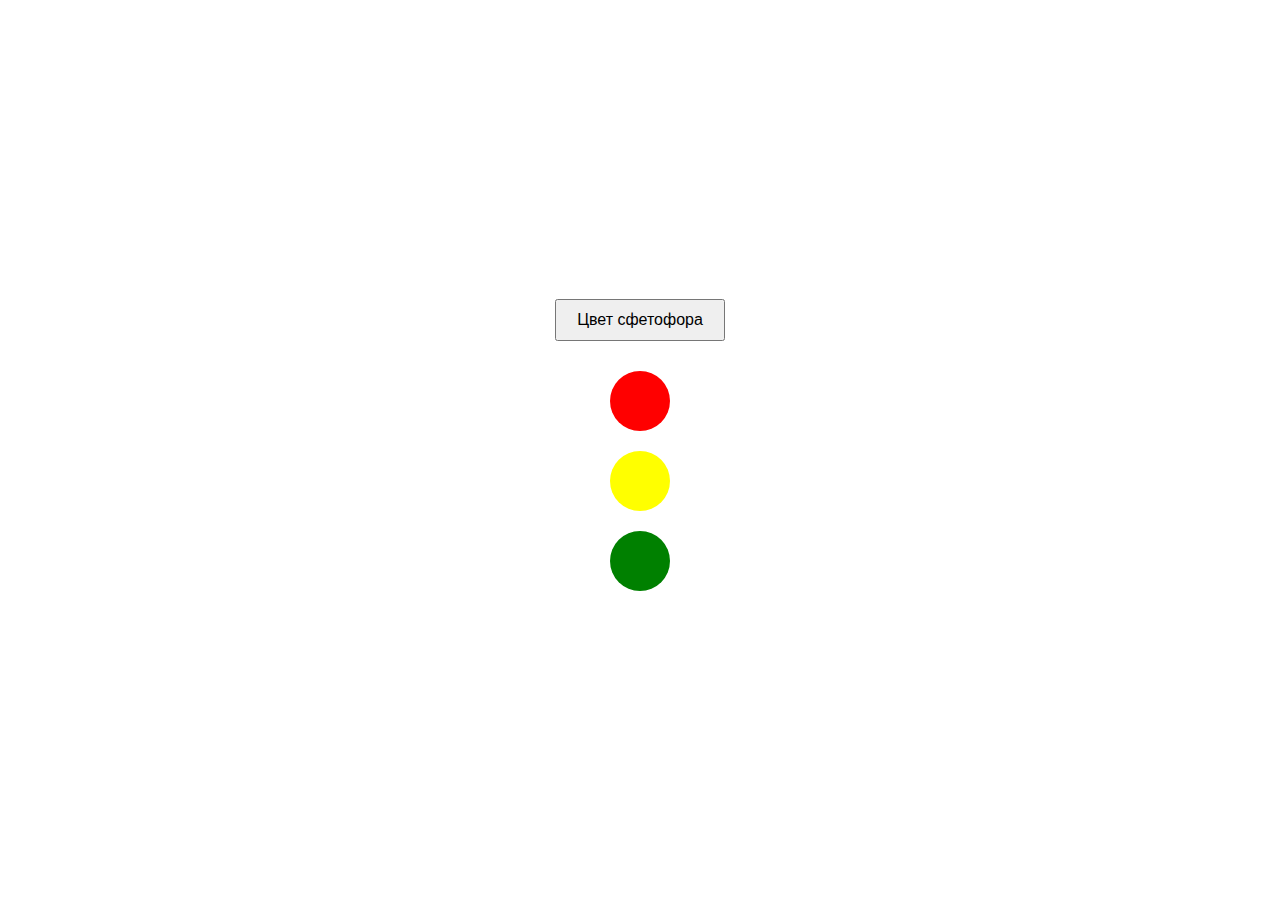
==== DZ4_Abdimalikov Bek_28-03/index.html @ 5330d6d8 "SUPERRRRRRRR" ====
<!DOCTYPE html>
<html lang="en">
<head>
    <meta charset="UTF-8"> <meta charset="UTF-8">
    <meta name="viewport" content="width=device-width, initial-scale=1.0">
    <title>Светофор</title>
    <link rel="stylesheet" href="css/style.css">
</head>
<body>
    <button id="changeColorBtn">Цвет сфетофора</button>
    <div class="trafficLight">
        <div class="light red"></div>
        <div class="light yellow"></div>
        <div class="light green"></div>
    </div>
</body>
<script src="main.js"></script>
</html>
---- DZ4_Abdimalikov Bek_28-03/css/style.css ----
body {
    display: flex;
    flex-direction: column;
    align-items: center;
    justify-content: center;
    height: 100vh;
    margin: 0;
    font-family: Arial, sans-serif;
}

button {
    padding: 10px 20px;
    font-size: 16px;
    margin-bottom: 20px;
}

.trafficLight {
    display: flex;
    flex-direction: column;
    align-items: center;
}

.light {
    width: 60px;
    height: 60px;
    border-radius: 50%;
    margin: 10px;
}

.red {
    background-color: red;
}

.yellow {
    background-color: yellow;
}

.green {
    background-color: green;
}
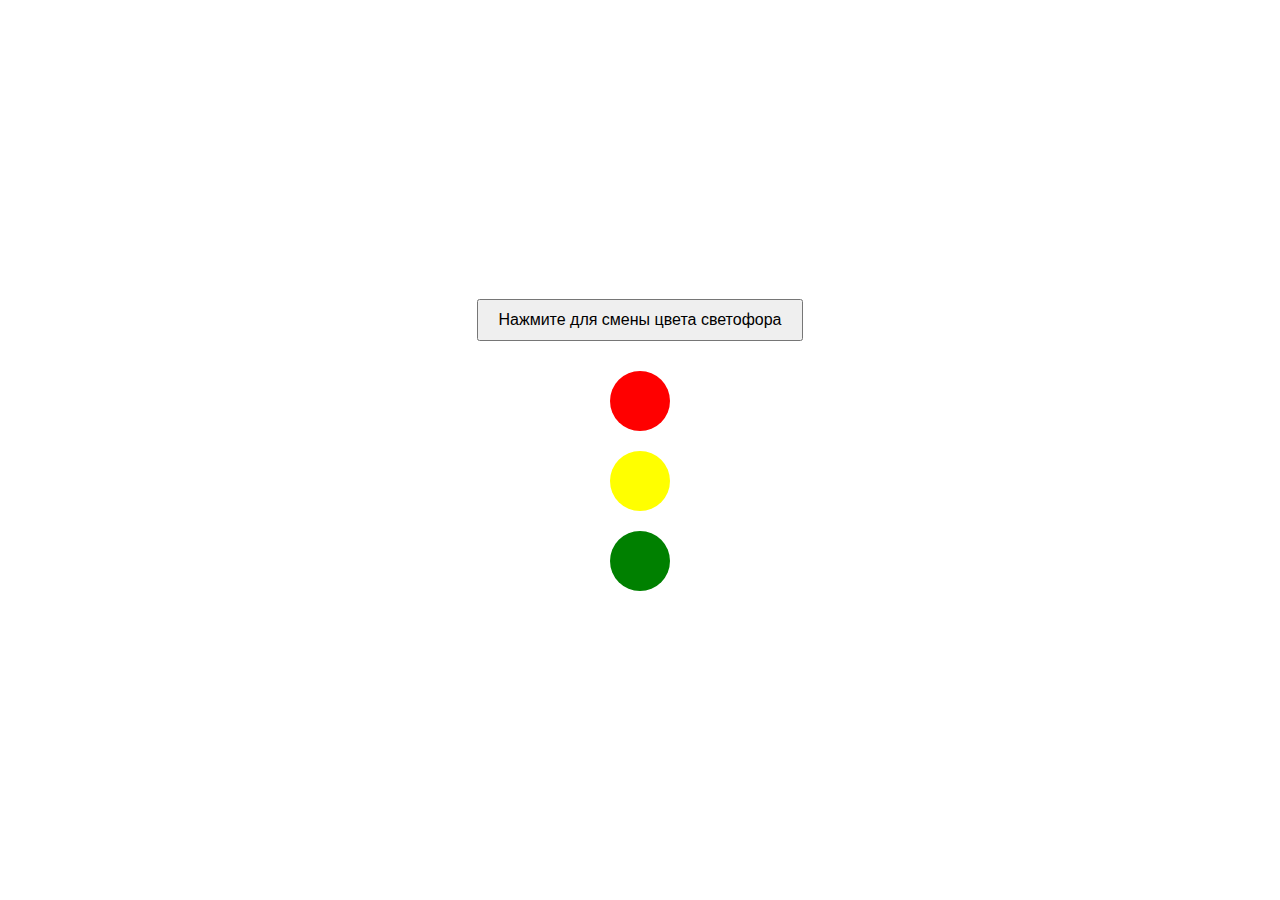
==== commit 48fd10e2: "superrrrr" ====
--- a/DZ4_Abdimalikov Bek_28-03/index.html
+++ b/DZ4_Abdimalikov Bek_28-03/index.html
@@ -1,18 +1,18 @@
 <!DOCTYPE html>
 <html lang="en">
 <head>
-    <meta charset="UTF-8"> <meta charset="UTF-8">
+    <meta charset="UTF-8">
     <meta name="viewport" content="width=device-width, initial-scale=1.0">
-    <title>Светофор</title>
+    <title>Светофор с функционалом</title>
     <link rel="stylesheet" href="css/style.css">
 </head>
 <body>
-    <button id="changeColorBtn">Цвет сфетофора</button>
-    <div class="trafficLight">
-        <div class="light red"></div>
-        <div class="light yellow"></div>
-        <div class="light green"></div>
-    </div>
+<button id="changeColorBtn">Нажмите для смены цвета светофора</button>
+<div class="trafficLight">
+    <div class="light red"></div>
+    <div class="light yellow"></div>
+    <div class="light green"></div>
+</div>
 </body>
 <script src="main.js"></script>
 </html>